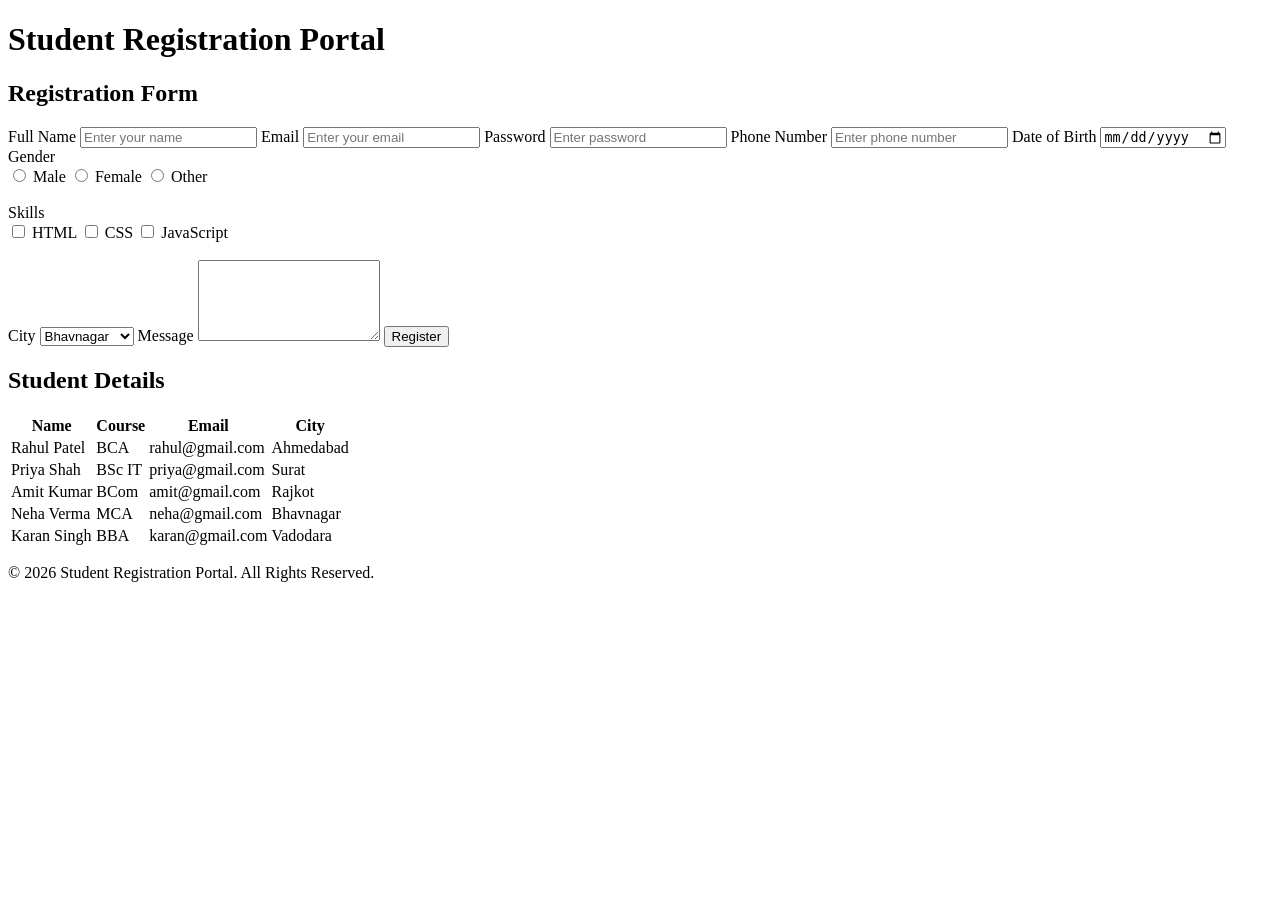
==== Day-5/index.html @ 66ff50ab "index.html" ====
<!DOCTYPE html>
<html lang="en">
<head>
    <meta charset="UTF-8">
    <meta name="viewport" content="width=device-width, initial-scale=1.0">

    <!-- Google Font -->
    <link href="https://fonts.googleapis.com/css2?family=Poppins:wght@300;400;600&display=swap" rel="stylesheet">

    <!-- External CSS -->
    <link rel="stylesheet" href="style.css">

    <title>Student Registration Portal</title>
</head>
<body>

    <header>
        <h1>Student Registration Portal</h1>
    </header>

    <section class="form-section">
        <h2>Registration Form</h2>

        <form>
            <label>Full Name</label>
            <input type="text" placeholder="Enter your name">

            <label>Email</label>
            <input type="email" placeholder="Enter your email">

            <label>Password</label>
            <input type="password" placeholder="Enter password">

            <label>Phone Number</label>
            <input type="tel" placeholder="Enter phone number">

            <label>Date of Birth</label>
            <input type="date">

            <label>Gender</label><br>
            <input type="radio" name="gender"> Male
            <input type="radio" name="gender"> Female
            <input type="radio" name="gender"> Other

            <br><br>

            <label>Skills</label><br>
            <input type="checkbox"> HTML
            <input type="checkbox"> CSS
            <input type="checkbox"> JavaScript

            <br><br>

            <label>City</label>
            <select>
                <option>Bhavnagar</option>
                <option>Ahmedabad</option>
                <option>Surat</option>
                <option>Rajkot</option>
            </select>

            <label>Message</label>
            <textarea rows="5"></textarea>

            <button type="submit">Register</button>
        </form>
    </section>

    <section class="table-section">
        <h2>Student Details</h2>

        <table>
            <tr>
                <th>Name</th>
                <th>Course</th>
                <th>Email</th>
                <th>City</th>
            </tr>

            <tr>
                <td>Rahul Patel</td>
                <td>BCA</td>
                <td>rahul@gmail.com</td>
                <td>Ahmedabad</td>
            </tr>

            <tr>
                <td>Priya Shah</td>
                <td>BSc IT</td>
                <td>priya@gmail.com</td>
                <td>Surat</td>
            </tr>

            <tr>
                <td>Amit Kumar</td>
                <td>BCom</td>
                <td>amit@gmail.com</td>
                <td>Rajkot</td>
            </tr>

            <tr>
                <td>Neha Verma</td>
                <td>MCA</td>
                <td>neha@gmail.com</td>
                <td>Bhavnagar</td>
            </tr>

            <tr>
                <td>Karan Singh</td>
                <td>BBA</td>
                <td>karan@gmail.com</td>
                <td>Vadodara</td>
            </tr>
        </table>
    </section>

    <footer>
        <p>© 2026 Student Registration Portal. All Rights Reserved.</p>
    </footer>

</body>
</html>
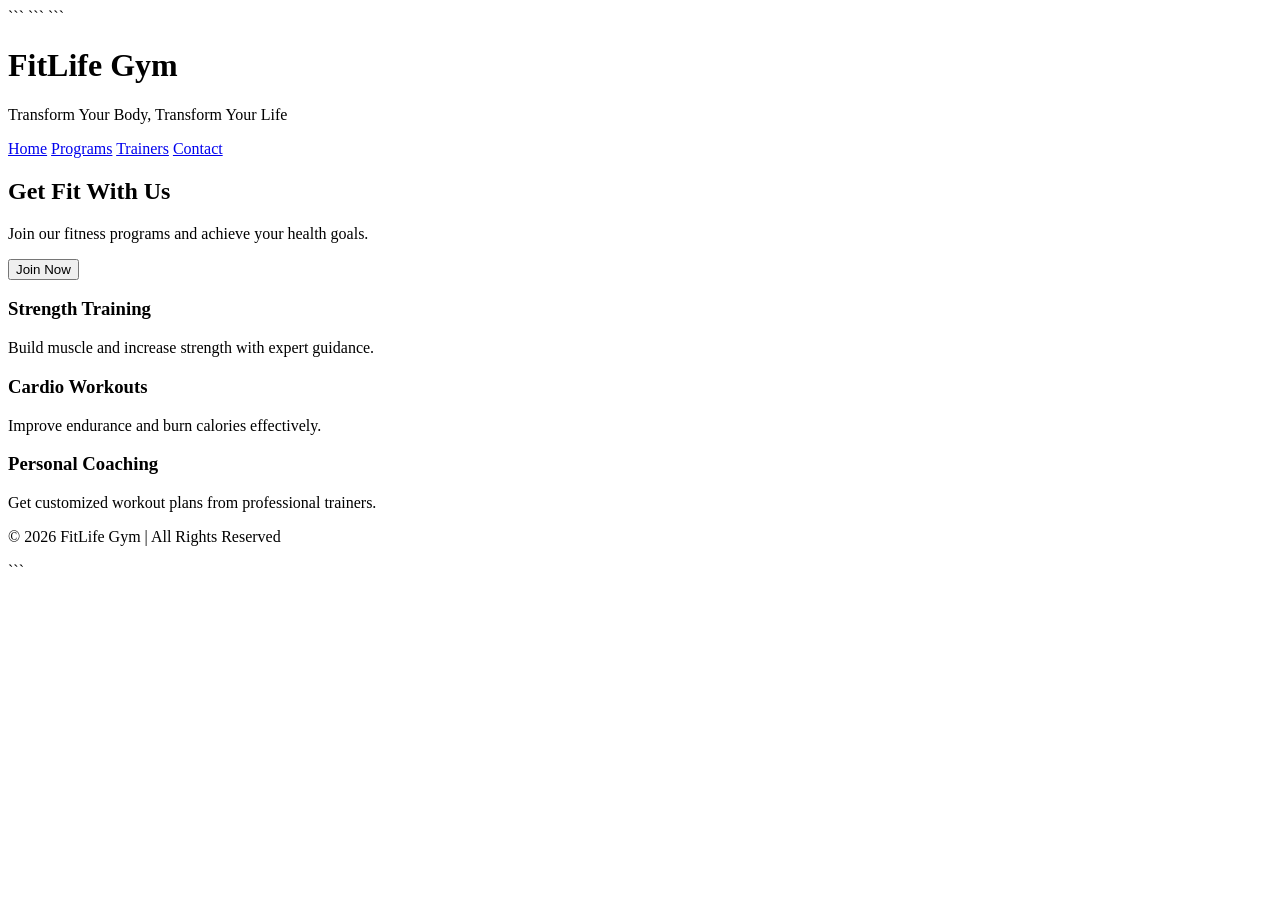
==== commit c86fa520: "index.html for FitLife Gym website This HTML file serves as the main structure for the FitLife Gym w" ====
--- a/Day-5/index.html
+++ b/Day-5/index.html
@@ -1,122 +1,62 @@
 <!DOCTYPE html>
+
 <html lang="en">
 <head>
     <meta charset="UTF-8">
     <meta name="viewport" content="width=device-width, initial-scale=1.0">
+    <title>FitLife Gym</title>
 
-    <!-- Google Font -->
-    <link href="https://fonts.googleapis.com/css2?family=Poppins:wght@300;400;600&display=swap" rel="stylesheet">
+```
+<!-- Google Font -->
+<link href="https://fonts.googleapis.com/css2?family=Poppins:wght@300;400;600;700&display=swap" rel="stylesheet">
 
-    <!-- External CSS -->
-    <link rel="stylesheet" href="style.css">
+<!-- External CSS -->
+<link rel="stylesheet" href="style.css">
+```
 
-    <title>Student Registration Portal</title>
 </head>
 <body>
 
-    <header>
-        <h1>Student Registration Portal</h1>
-    </header>
+```
+<header>
+    <h1>FitLife Gym</h1>
+    <p>Transform Your Body, Transform Your Life</p>
+</header>
 
-    <section class="form-section">
-        <h2>Registration Form</h2>
+<nav>
+    <a href="#">Home</a>
+    <a href="#">Programs</a>
+    <a href="#">Trainers</a>
+    <a href="#">Contact</a>
+</nav>
 
-        <form>
-            <label>Full Name</label>
-            <input type="text" placeholder="Enter your name">
+<section class="hero">
+    <h2>Get Fit With Us</h2>
+    <p>Join our fitness programs and achieve your health goals.</p>
+    <button>Join Now</button>
+</section>
 
-            <label>Email</label>
-            <input type="email" placeholder="Enter your email">
+<section class="features">
+    <div class="card">
+        <h3>Strength Training</h3>
+        <p>Build muscle and increase strength with expert guidance.</p>
+    </div>
 
-            <label>Password</label>
-            <input type="password" placeholder="Enter password">
+    <div class="card">
+        <h3>Cardio Workouts</h3>
+        <p>Improve endurance and burn calories effectively.</p>
+    </div>
 
-            <label>Phone Number</label>
-            <input type="tel" placeholder="Enter phone number">
+    <div class="card">
+        <h3>Personal Coaching</h3>
+        <p>Get customized workout plans from professional trainers.</p>
+    </div>
+</section>
 
-            <label>Date of Birth</label>
-            <input type="date">
-
-            <label>Gender</label><br>
-            <input type="radio" name="gender"> Male
-            <input type="radio" name="gender"> Female
-            <input type="radio" name="gender"> Other
-
-            <br><br>
-
-            <label>Skills</label><br>
-            <input type="checkbox"> HTML
-            <input type="checkbox"> CSS
-            <input type="checkbox"> JavaScript
-
-            <br><br>
-
-            <label>City</label>
-            <select>
-                <option>Bhavnagar</option>
-                <option>Ahmedabad</option>
-                <option>Surat</option>
-                <option>Rajkot</option>
-            </select>
-
-            <label>Message</label>
-            <textarea rows="5"></textarea>
-
-            <button type="submit">Register</button>
-        </form>
-    </section>
-
-    <section class="table-section">
-        <h2>Student Details</h2>
-
-        <table>
-            <tr>
-                <th>Name</th>
-                <th>Course</th>
-                <th>Email</th>
-                <th>City</th>
-            </tr>
-
-            <tr>
-                <td>Rahul Patel</td>
-                <td>BCA</td>
-                <td>rahul@gmail.com</td>
-                <td>Ahmedabad</td>
-            </tr>
-
-            <tr>
-                <td>Priya Shah</td>
-                <td>BSc IT</td>
-                <td>priya@gmail.com</td>
-                <td>Surat</td>
-            </tr>
-
-            <tr>
-                <td>Amit Kumar</td>
-                <td>BCom</td>
-                <td>amit@gmail.com</td>
-                <td>Rajkot</td>
-            </tr>
-
-            <tr>
-                <td>Neha Verma</td>
-                <td>MCA</td>
-                <td>neha@gmail.com</td>
-                <td>Bhavnagar</td>
-            </tr>
-
-            <tr>
-                <td>Karan Singh</td>
-                <td>BBA</td>
-                <td>karan@gmail.com</td>
-                <td>Vadodara</td>
-            </tr>
-        </table>
-    </section>
-
-    <footer>
-        <p>© 2026 Student Registration Portal. All Rights Reserved.</p>
-    </footer>
+<footer>
+    <p>© 2026 FitLife Gym | All Rights Reserved</p>
+</footer>
+```
 
 </body>
 </html>
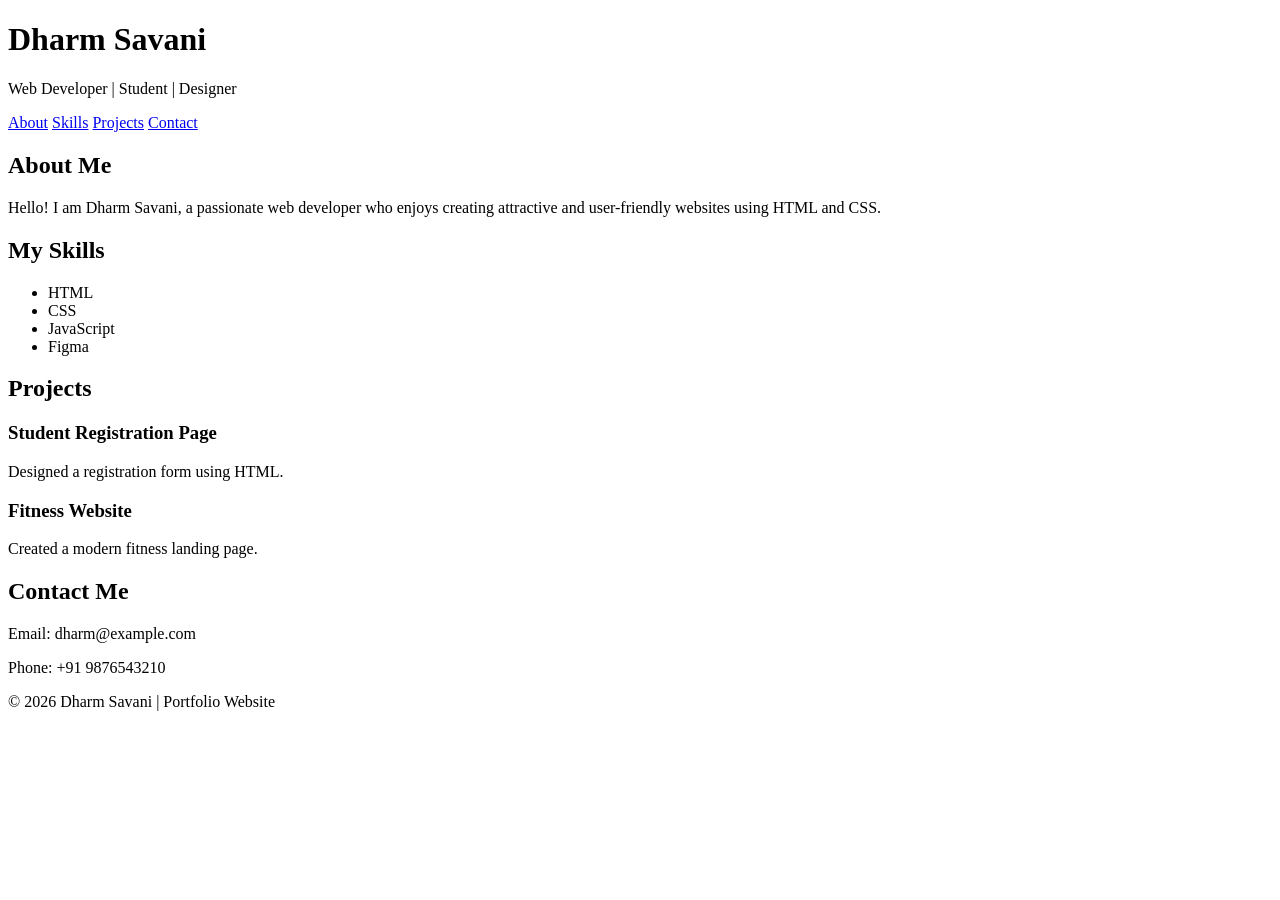
==== commit 9888f5a2: "index.html" ====
--- a/Day-5/index.html
+++ b/Day-5/index.html
@@ -1,62 +1,65 @@
 <!DOCTYPE html>
-
 <html lang="en">
 <head>
     <meta charset="UTF-8">
     <meta name="viewport" content="width=device-width, initial-scale=1.0">
-    <title>FitLife Gym</title>
-
-```
-<!-- Google Font -->
-<link href="https://fonts.googleapis.com/css2?family=Poppins:wght@300;400;600;700&display=swap" rel="stylesheet">
-
-<!-- External CSS -->
-<link rel="stylesheet" href="style.css">
-```
-
+    <title>My Portfolio</title>
+    <link rel="stylesheet" href="style.css">
 </head>
 <body>
 
-```
-<header>
-    <h1>FitLife Gym</h1>
-    <p>Transform Your Body, Transform Your Life</p>
-</header>
+    <header>
+        <h1>Dharm Savani</h1>
+        <p>Web Developer | Student | Designer</p>
+    </header>
 
-<nav>
-    <a href="#">Home</a>
-    <a href="#">Programs</a>
-    <a href="#">Trainers</a>
-    <a href="#">Contact</a>
-</nav>
+    <nav>
+        <a href="#about">About</a>
+        <a href="#skills">Skills</a>
+        <a href="#projects">Projects</a>
+        <a href="#contact">Contact</a>
+    </nav>
 
-<section class="hero">
-    <h2>Get Fit With Us</h2>
-    <p>Join our fitness programs and achieve your health goals.</p>
-    <button>Join Now</button>
-</section>
+    <section id="about" class="box">
+        <h2>About Me</h2>
+        <p>
+            Hello! I am Dharm Savani, a passionate web developer who enjoys
+            creating attractive and user-friendly websites using HTML and CSS.
+        </p>
+    </section>
 
-<section class="features">
-    <div class="card">
-        <h3>Strength Training</h3>
-        <p>Build muscle and increase strength with expert guidance.</p>
-    </div>
+    <section id="skills" class="box">
+        <h2>My Skills</h2>
+        <ul>
+            <li>HTML</li>
+            <li>CSS</li>
+            <li>JavaScript</li>
+            <li>Figma</li>
+        </ul>
+    </section>
 
-    <div class="card">
-        <h3>Cardio Workouts</h3>
-        <p>Improve endurance and burn calories effectively.</p>
-    </div>
+    <section id="projects" class="box">
+        <h2>Projects</h2>
+        <div class="project">
+            <h3>Student Registration Page</h3>
+            <p>Designed a registration form using HTML.</p>
+        </div>
 
-    <div class="card">
-        <h3>Personal Coaching</h3>
-        <p>Get customized workout plans from professional trainers.</p>
-    </div>
-</section>
+        <div class="project">
+            <h3>Fitness Website</h3>
+            <p>Created a modern fitness landing page.</p>
+        </div>
+    </section>
 
-<footer>
-    <p>© 2026 FitLife Gym | All Rights Reserved</p>
-</footer>
-```
+    <section id="contact" class="box">
+        <h2>Contact Me</h2>
+        <p>Email: dharm@example.com</p>
+        <p>Phone: +91 9876543210</p>
+    </section>
+
+    <footer>
+        <p>© 2026 Dharm Savani | Portfolio Website</p>
+    </footer>
 
 </body>
 </html>
